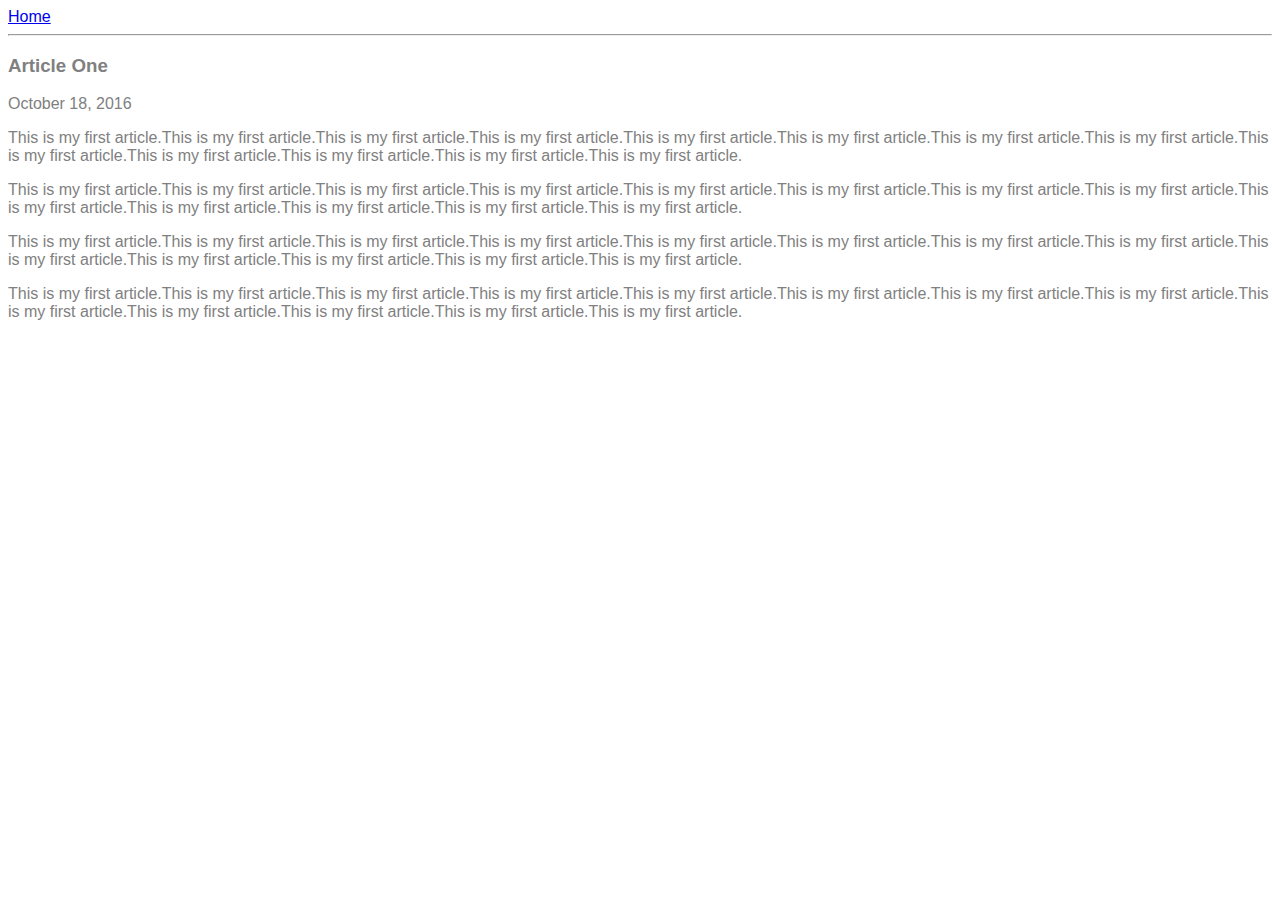
==== ui/article-one.html @ 3519e353 "[imad-console] Updates ui/article-one.html" ====
<html>
    <head>
        <title>
            Article One | Jayendran GS
        </title>
        <meta name='viewport' content="width=device-width initial-scale=1">
        <style>
            .container {
                max-width:800px
                margin 0 auto;
                color:grey;
                font-family:sans-serif;
            }
        </style>
    </head>
    <body>
        <div class= "container">
            <div>
                <a href="/">Home</a>
            </div>
            <hr/>
            <h3>
                Article One
            </h3>
            <div>
                October 18, 2016
            </div>
            <div>
                <p>
                    This is my first article.This is my first article.This is my first article.This is my first article.This is my first article.This is my first article.This is my first article.This is my first article.This is my first article.This is my first article.This is my first article.This is my first article.This is my first article.
                </p
                <p>
                    This is my first article.This is my first article.This is my first article.This is my first article.This is my first article.This is my first article.This is my first article.This is my first article.This is my first article.This is my first article.This is my first article.This is my first article.This is my first article.
                </p>
                <p>
                    This is my first article.This is my first article.This is my first article.This is my first article.This is my first article.This is my first article.This is my first article.This is my first article.This is my first article.This is my first article.This is my first article.This is my first article.This is my first article.
                </p>
                <p>
                    This is my first article.This is my first article.This is my first article.This is my first article.This is my first article.This is my first article.This is my first article.This is my first article.This is my first article.This is my first article.This is my first article.This is my first article.This is my first article.
                </p>
            </div>
        </div>
    </body>
</html>
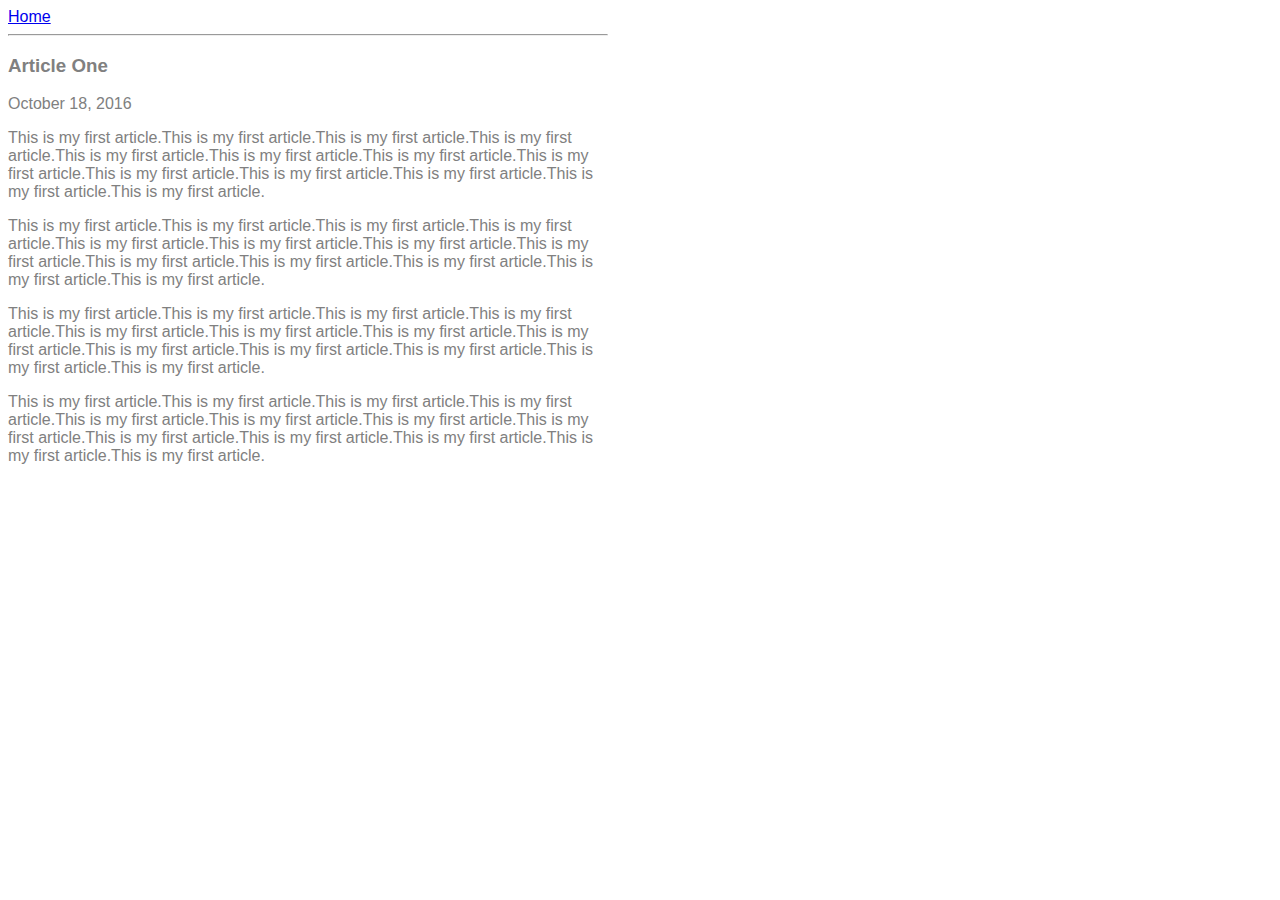
==== commit c01423c0: "[imad-console] Updates ui/article-one.html" ====
--- a/ui/article-one.html
+++ b/ui/article-one.html
@@ -6,10 +6,10 @@
         <meta name='viewport' content="width=device-width initial-scale=1">
         <style>
             .container {
-                max-width:800px
-                margin 0 auto;
-                color:grey;
-                font-family:sans-serif;
+                max-width: 600px;
+                margin:; 0 auto;
+                color: grey;
+                font-family: sans-serif;
             }
         </style>
     </head>
@@ -28,7 +28,7 @@
             <div>
                 <p>
                     This is my first article.This is my first article.This is my first article.This is my first article.This is my first article.This is my first article.This is my first article.This is my first article.This is my first article.This is my first article.This is my first article.This is my first article.This is my first article.
-                </p
+                </p>
                 <p>
                     This is my first article.This is my first article.This is my first article.This is my first article.This is my first article.This is my first article.This is my first article.This is my first article.This is my first article.This is my first article.This is my first article.This is my first article.This is my first article.
                 </p>
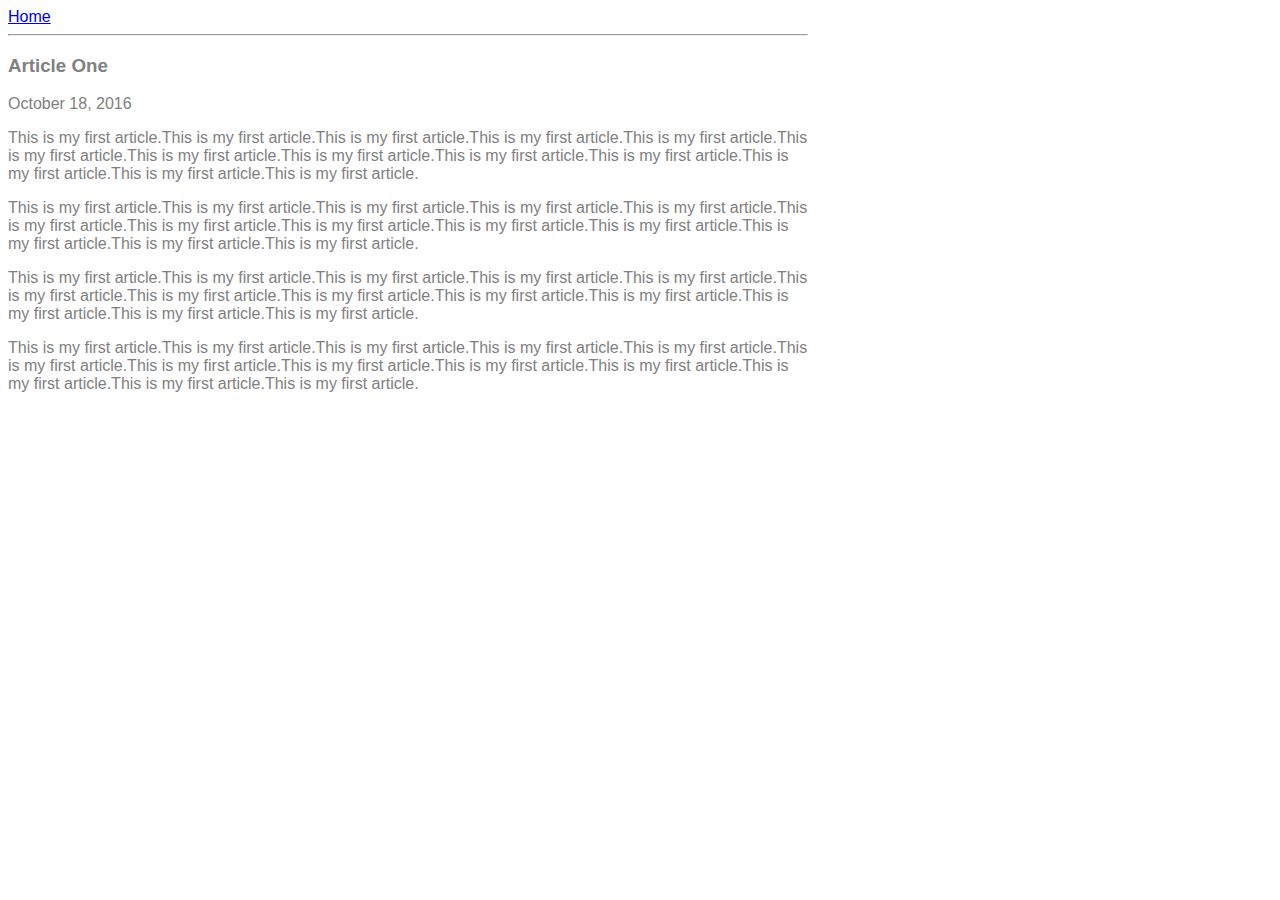
==== commit 653fc477: "[imad-console] Updates ui/article-one.html" ====
--- a/ui/article-one.html
+++ b/ui/article-one.html
@@ -6,7 +6,7 @@
         <meta name='viewport' content="width=device-width initial-scale=1">
         <style>
             .container {
-                max-width: 600px;
+                max-width: 800px;
                 margin:; 0 auto;
                 color: grey;
                 font-family: sans-serif;
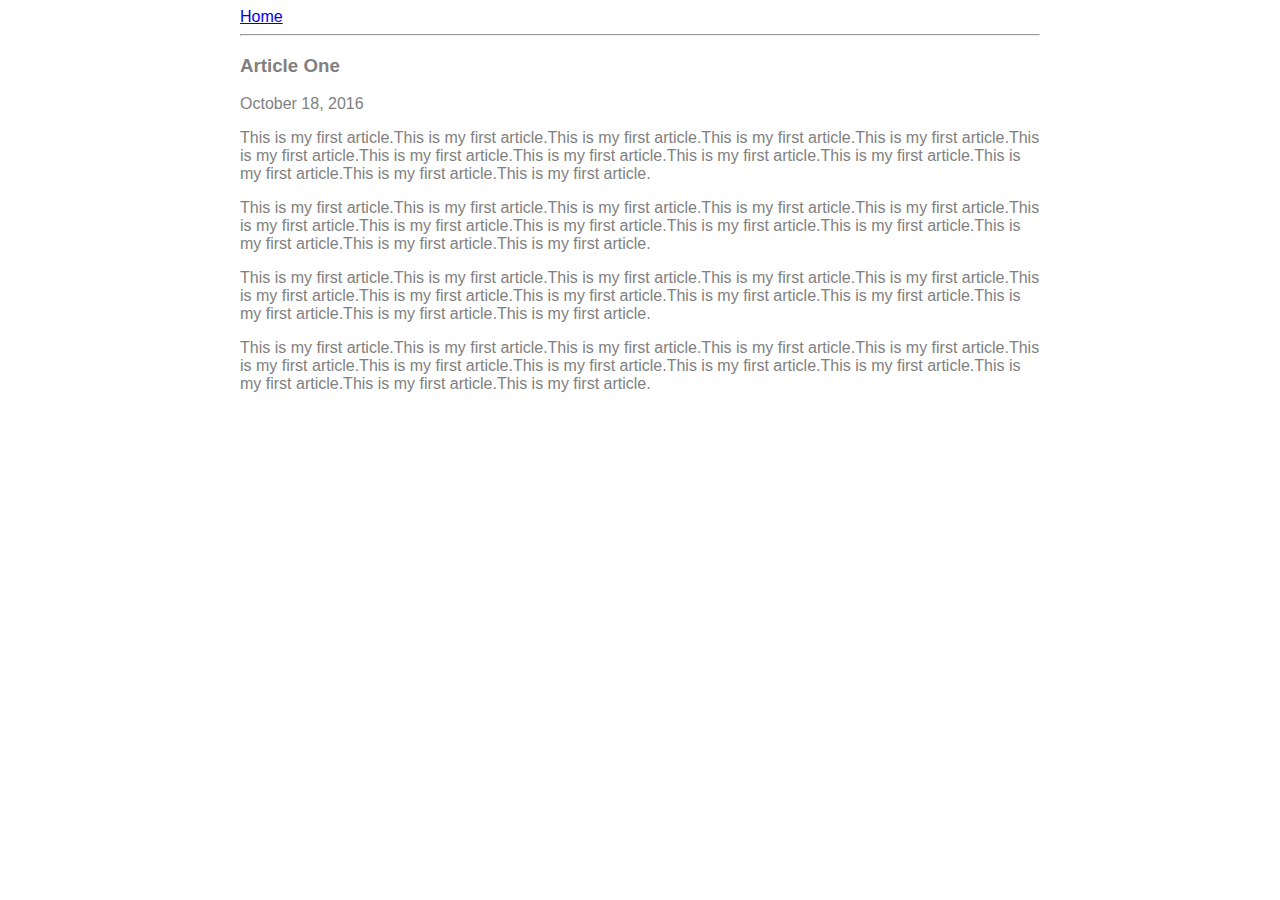
==== commit b1eb03b2: "[imad-console] Updates ui/article-one.html" ====
--- a/ui/article-one.html
+++ b/ui/article-one.html
@@ -7,7 +7,7 @@
         <style>
             .container {
                 max-width: 800px;
-                margin:; 0 auto;
+                margin: 0 auto;
                 color: grey;
                 font-family: sans-serif;
             }
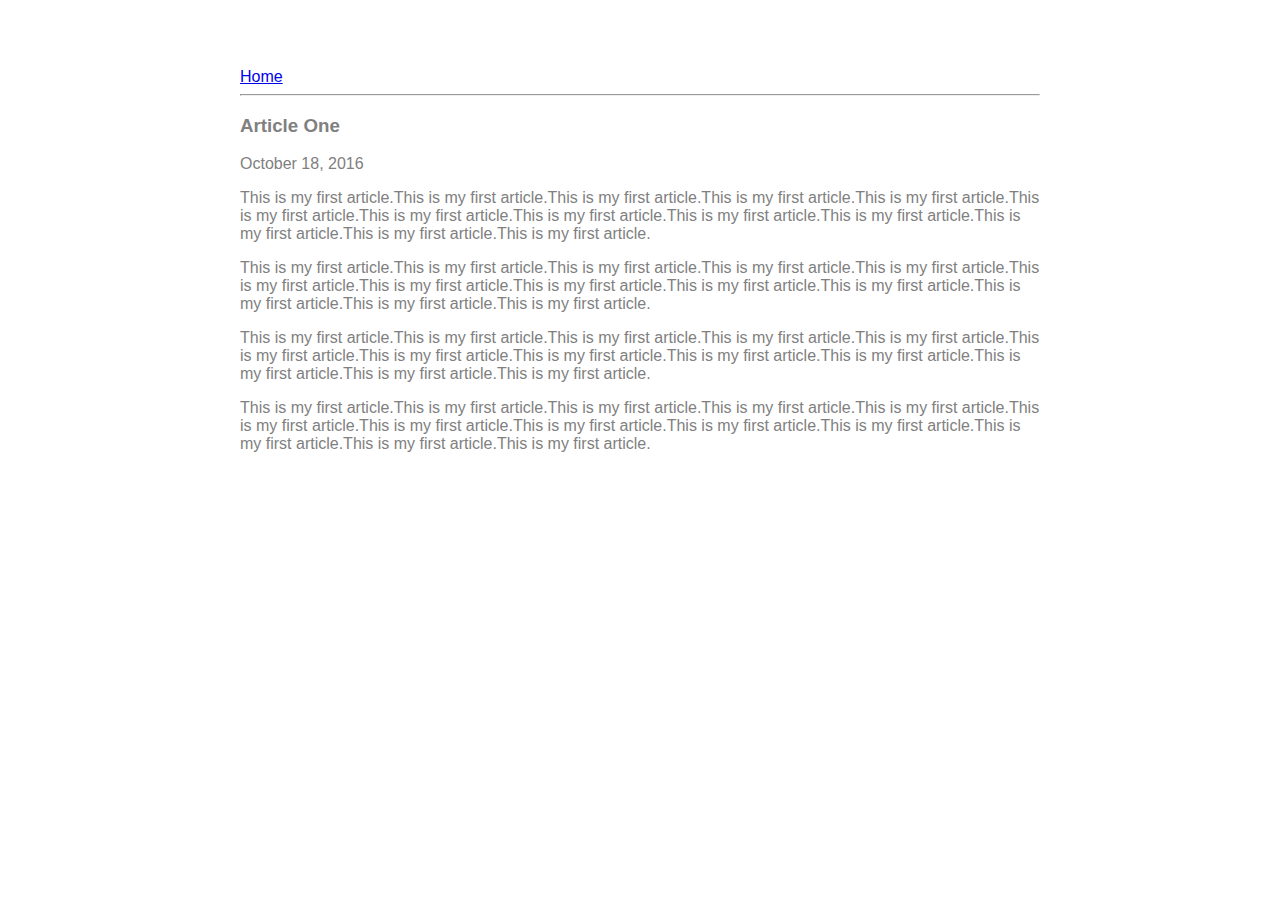
==== commit 6f992a26: "[imad-console] Updates ui/article-one.html" ====
--- a/ui/article-one.html
+++ b/ui/article-one.html
@@ -6,11 +6,14 @@
         <meta name='viewport' content="width=device-width initial-scale=1">
         <style>
             .container {
-                max-width: 800px;
-                margin: 0 auto;
-                color: grey;
-                font-family: sans-serif;
-            }
+                        max-width: 800px;
+                        margin: 0 auto;
+                        color: grey;
+                        font-family: sans-serif;
+                        padding-top: 60px;
+                        padding-left: 20px;
+                        padding-right: 20px;
+                    }
         </style>
     </head>
     <body>
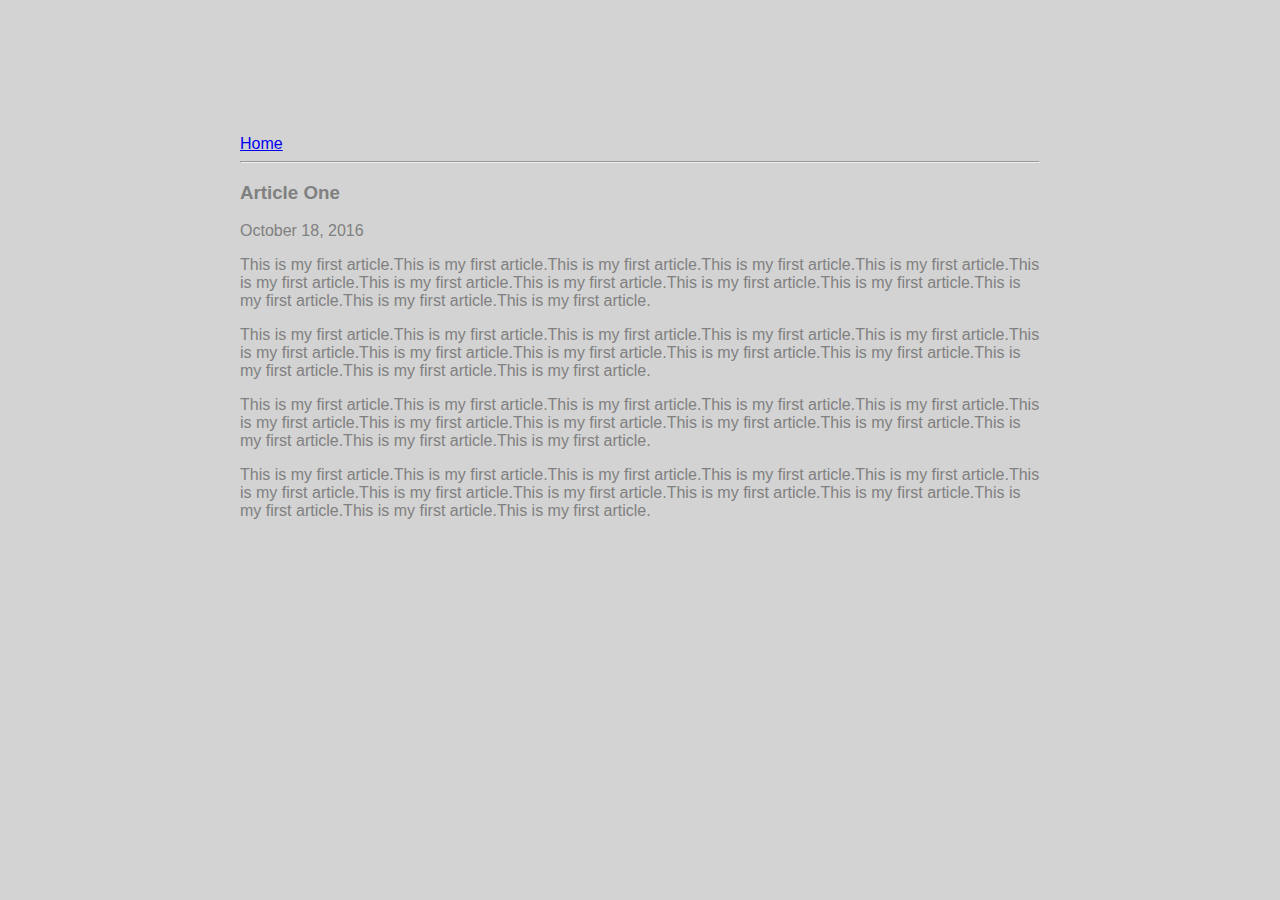
==== commit 9fc59883: "[imad-console] Updates ui/article-one.html" ====
--- a/ui/article-one.html
+++ b/ui/article-one.html
@@ -4,17 +4,8 @@
             Article One | Jayendran GS
         </title>
         <meta name='viewport' content="width=device-width initial-scale=1">
-        <style>
-            .container {
-                        max-width: 800px;
-                        margin: 0 auto;
-                        color: grey;
-                        font-family: sans-serif;
-                        padding-top: 60px;
-                        padding-left: 20px;
-                        padding-right: 20px;
-                    }
-        </style>
+        <link href="/ui/style.css" rel="stylesheet" />
+       
     </head>
     <body>
         <div class= "container">
--- a/ui/style.css
+++ b/ui/style.css
@@ -0,0 +1,30 @@
+body {
+    font-family: sans-serif;
+    background-color: lightgrey;
+    margin-top: 75px;
+}
+
+.center {
+    text-align: center;
+}
+
+.text-big {
+    font-size: 300%;
+}
+
+.bold {
+    font-weight: bold;
+}
+
+.img-medium {
+    height: 200px;
+}
+.container {
+    max-width: 800px;
+    margin: 0 auto;
+    color: grey;
+    font-family: sans-serif;
+    padding-top: 60px;
+    padding-left: 20px;
+    padding-right: 20px;
+            }
